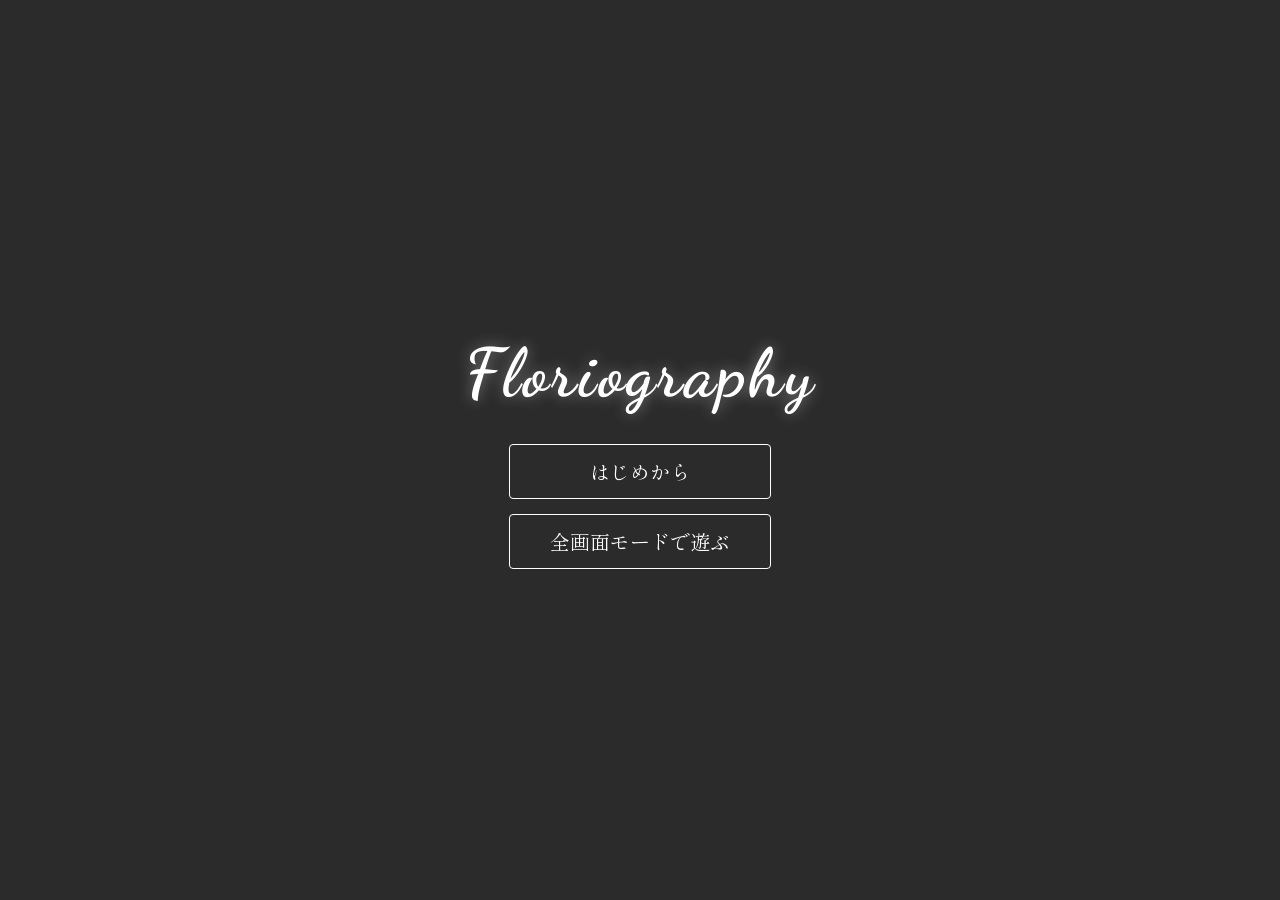
==== index.html.html @ fc034404 "Add files via upload" ====
<!DOCTYPE html>
<html lang="ja">
<head>
  <meta charset="UTF-8">
  <meta name="viewport" content="width=device-width, initial-scale=1.0, user-scalable=no">
  <title>Floriography</title>

  <!-- Google Fonts -->
  <link rel="preconnect" href="https://fonts.googleapis.com">
  <link rel="preconnect" href="https://fonts.gstatic.com" crossorigin>
  <link href="https://fonts.googleapis.com/css2?family=Dancing+Script:wght@400..700&family=Shippori+Mincho:wght@500;700&display=swap" rel="stylesheet">

  <style>
    html, body {
      margin: 0;
      padding: 0;
      width: 100%;
      height: 100%;
      overflow: hidden;
      background-color: #1a1a1a;
      color: #ffffff;
      font-family: 'Shippori Mincho', serif;
      user-select: none;
    }

    #game-container {
      width: 100vw;
      height: 100vh;
      height: 100dvh;

      background-color: #2b2b2b;

      background-size: cover;
      background-position: center;
      background-repeat: no-repeat;

      display: flex;
      flex-direction: column;
      justify-content: center;
      align-items: center;
      gap: 30px;
      padding: 20px;
      box-sizing: border-box;
      transition: opacity 0.4s ease;
      position: relative;
    }

    .fade-out {
      opacity: 0;
    }

    /* --- タイトル画面 --- */
    #title-text {
      font-family: 'Dancing Script', cursive;
      font-size: 68px;
      font-weight: 700;
      letter-spacing: 3px;
      color: #ffffff;
      text-shadow: 0 0 15px rgba(255, 255, 255, 0.4);
      margin: 0;
      text-align: center;
    }

    .button-group {
      display: flex;
      flex-direction: column;
      gap: 15px;
    }

    .btn {
      padding: 12px 40px;
      font-size: 20px;
      font-family: 'Shippori Mincho', serif;
      background-color: transparent;
      color: #ffffff;
      border: 1px solid #ffffff;
      border-radius: 4px;
      cursor: pointer;
      transition: all 0.3s ease;
    }

    .btn:hover {
      background-color: #ffffff;
      color: #2b2b2b;
    }

    /* --- 右上MENUボタン --- */
    .menu-trigger-container {
      position: fixed;
      top: 15px;
      right: 15px;
      z-index: 1000;
      display: none;
    }

    .menu-trigger-container.active {
      display: block;
    }

    .sys-btn {
      padding: 8px 20px;
      font-size: 15px;
      font-family: 'Shippori Mincho', serif;
      background-color: rgba(0, 0, 0, 0.7);
      color: #d4af37;
      border: 1px solid #d4af37;
      border-radius: 4px;
      cursor: pointer;
      transition: all 0.3s ease;
      letter-spacing: 1px;
    }

    .sys-btn:hover {
      background-color: #d4af37;
      color: #000000;
    }

    /* --- サイドバー UI --- */
    .sidebar-overlay {
      position: fixed;
      top: 0;
      left: 0;
      width: 100%;
      height: 100%;
      background-color: rgba(0, 0, 0, 0.5);
      z-index: 2000;
      opacity: 0;
      visibility: hidden;
      transition: opacity 0.3s ease, visibility 0.3s ease;
    }

    .sidebar-overlay.active {
      opacity: 1;
      visibility: visible;
    }

    .sidebar {
      position: fixed;
      top: 0;
      right: -280px;
      width: 200px;
      height: 100%;
      background-color: rgba(20, 20, 20, 0.95);
      border-left: 1px solid #d4af37;
      box-shadow: -5px 0 15px rgba(0, 0, 0, 0.4);
      z-index: 2001;
      display: flex;
      flex-direction: column;
      padding: 30px 20px;
      box-sizing: border-box;
      transition: right 0.3s ease;
    }

    .sidebar.open {
      right: 0;
    }

    .sidebar-title {
      font-size: 20px;
      color: #d4af37;
      border-bottom: 1px solid #d4af37;
      padding-bottom: 10px;
      margin-bottom: 30px;
      text-align: center;
      letter-spacing: 2px;
    }

    .sidebar-menu {
      display: flex;
      flex-direction: column;
      gap: 15px;
    }

    .sidebar-btn {
      width: 100%;
      padding: 12px;
      font-size: 16px;
      font-family: 'Shippori Mincho', serif;
      background-color: transparent;
      color: #ffffff;
      border: 1px solid rgba(212, 175, 55, 0.5);
      border-radius: 4px;
      cursor: pointer;
      transition: all 0.3s ease;
      text-align: center;
    }

    .sidebar-btn:hover {
      background-color: #d4af37;
      color: #000000;
      border-color: #d4af37;
    }

    .sidebar-close-btn {
      margin-top: auto;
      border-color: rgba(255, 255, 255, 0.3);
      color: #888888;
    }

    .sidebar-close-btn:hover {
      background-color: #ffffff;
      color: #000000;
    }

    /* --- モーダル共通 --- */
    .slot-modal-overlay, .log-modal-overlay {
      position: fixed;
      top: 0;
      left: 0;
      width: 100%;
      height: 100%;
      background-color: rgba(0, 0, 0, 0.85);
      z-index: 3000;
      display: flex;
      justify-content: center;
      align-items: center;
      opacity: 0;
      visibility: hidden;
      transition: opacity 0.3s ease, visibility 0.3s ease;
    }

    .slot-modal-overlay.active, .log-modal-overlay.active {
      opacity: 1;
      visibility: visible;
    }

    .slot-modal {
      width: 90%;
      max-width: 600px;
      background-color: rgba(25, 25, 25, 0.95);
      border: 1px solid #d4af37;
      border-radius: 8px;
      padding: 25px;
      box-sizing: border-box;
      display: flex;
      flex-direction: column;
      gap: 20px;
    }

    .slot-modal-header {
      font-size: 22px;
      color: #d4af37;
      text-align: center;
      border-bottom: 1px solid rgba(212, 175, 55, 0.3);
      padding-bottom: 10px;
      letter-spacing: 2px;
    }

   .slot-list {
  display: flex;
  flex-direction: column;
  gap: 12px;

  max-height: 60vh;
  overflow-y: auto;
  padding-right: 6px;
}
    .slot-item {
      padding: 15px 20px;
      border: 1px solid rgba(255, 255, 255, 0.2);
      border-radius: 4px;
      background-color: rgba(0, 0, 0, 0.5);
      cursor: pointer;
      display: flex;
      justify-content: space-between;
      align-items: center;
      transition: all 0.3s ease;
    }

    .slot-item:hover {
      border-color: #d4af37;
      background-color: rgba(212, 175, 55, 0.15);
    }

    .slot-info {
      display: flex;
      flex-direction: column;
      gap: 5px;
    }

    .slot-number {
      font-size: 16px;
      color: #d4af37;
      font-weight: bold;
    }

    .slot-detail {
      font-size: 14px;
      color: #cccccc;
    }

    .slot-date {
      font-size: 12px;
      color: #888888;
    }

    /* --- バックログモーダル --- */
    .log-modal {
      width: 90%;
      max-width: 700px;
      height: 80vh;
      background-color: rgba(25, 25, 25, 0.8);
      border: 1px solid #d4af37;
      border-radius: 8px;
      padding: 25px;
      box-sizing: border-box;
      display: flex;
      flex-direction: column;
      gap: 15px;
    }

    .log-modal-header {
      font-size: 22px;
      color: #d4af37;
      text-align: center;
      border-bottom: 1px solid rgba(212, 175, 55, 0.3);
      padding-bottom: 10px;
      letter-spacing: 2px;
      flex-shrink: 0;
    }

    .log-container {
      flex: 1;
      overflow-y: auto;
      padding-right: 10px;
      display: flex;
      flex-direction: column;
      gap: 18px;
      user-select: text;
    }

    .log-container::-webkit-scrollbar {
      width: 6px;
    }

    .log-container::-webkit-scrollbar-thumb {
      background: #d4af37;
      border-radius: 3px;
    }

    .log-container::-webkit-scrollbar-track {
      background: rgba(255, 255, 255, 0.1);
    }

    .log-entry {
      border-bottom: 1px dashed rgba(255, 255, 255, 0.1);
      padding-bottom: 12px;
    }

    .log-speaker {
      color: #d4af37;
      font-size: 15px;
      font-weight: bold;
      margin-bottom: 4px;
    }

    .log-text {
      color: #e0e0e0;
      font-size: 16px;
      line-height: 1.6;
      white-space: pre-wrap;
    }

    /* --- ゲーム本編画面 --- */
    .game-screen {
      width: 100%;
      height: 100%;
      display: flex;
      flex-direction: column;
      justify-content: flex-end;
      align-items: center;
      padding-bottom: 30px;
      box-sizing: border-box;
    }

    /* 会話枠 */
    .dialogue-box {
      width: 90%;
      max-width: 800px;
      height: 180px;
      background-color: rgba(0, 0, 0, 0.8);
      border: 1px solid #d4af37;
      border-radius: 8px;
      padding: 20px 25px;
      box-sizing: border-box;
      font-size: 18px;
      line-height: 1.8;
      position: relative;
        }

    .character-name {
      color: #d4af37;
      font-weight: bold;
      margin-bottom: 8px;
      font-size: 16px;
    }

/* 会話本文の改行を反映 */
#dialogue-text {
  white-space: pre-wrap;
}

    .next-mark {
      position: absolute;
      right: 15px;
      bottom: 10px;
      color: #d4af37;
      font-size: 18px;
      cursor: pointer;
      padding: 10px 15px;
      animation: bounce 1s infinite alternate;
      z-index: 10;
    }

    .next-mark:hover {
      color: #ffffff;
    }

    /* 「×」非表示用ボタン */
    .close-btn {
      position: absolute;
      top: 8px;
      right: 12px;
      background: transparent;
      border: none;
      font-size: 22px;
      cursor: pointer;
      color: #888;
      padding: 0;
      line-height: 1;
      transition: color 0.2s ease;
      z-index: 20;
    }

    .close-btn:hover {
      color: #d4af37;
    }

    /* 非表示用クラス */
    .hidden {
      display: none !important;
    }

    /* --- 名前入力画面 --- */
    .input-screen {
      display: flex;
      flex-direction: column;
      align-items: center;
      gap: 20px;
      text-align: center;
    }

    .input-prompt {
      font-size: 20px;
      letter-spacing: 2px;
      color: #d4af37;
    }

    .name-input {
      padding: 10px 15px;
      font-size: 20px;
      font-family: 'Shippori Mincho', serif;
      background-color: rgba(0, 0, 0, 0.5);
      color: #ffffff;
      border: 1px solid #d4af37;
      border-radius: 4px;
      text-align: center;
      outline: none;
      user-select: auto;
    }

    .name-input:focus {
      border-color: #ffffff;
      box-shadow: 0 0 8px rgba(212, 175, 55, 0.6);
    }

    /* --- CONFIGモーダル --- */
    .config-modal {
      width: 90%;
      max-width: 500px;
      background-color: rgba(25, 25, 25, 0.95);
      border: 1px solid #d4af37;
      border-radius: 8px;
      padding: 25px;
      box-sizing: border-box;
      display: flex;
      flex-direction: column;
      gap: 20px;
    }

    .config-item {
      display: flex;
      flex-direction: column;
      gap: 8px;
    }

    .config-label {
      color: #d4af37;
      font-size: 16px;
      display: flex;
      justify-content: space-between;
    }

    .config-slider {
      width: 100%;
      accent-color: #d4af37;
      cursor: pointer;
    }

    @keyframes bounce {
      0% { transform: translateY(0); }
      100% { transform: translateY(-5px); }
    }

/* =========================================================
   スマートフォン対応
   ========================================================= */

@media (max-width: 700px) {

  /* ゲーム画面 */
  #game-container {
    width: 100%;
    height: 100vh;
    height: 100dvh;

    padding: 10px;

    background-size: cover;
    background-position: center;
  }


  /* タイトル */
  #title-text {
    font-size: 44px;
    letter-spacing: 2px;
  }


  /* タイトル等の通常ボタン */
  .btn {
    padding: 11px 28px;
    font-size: 16px;

    min-height: 44px;
  }


  /* ゲーム本編 */
  .game-screen {
    width: 100%;
    height: 100%;

    padding-bottom: 12px;
  }


  /* 会話ボックス */
  .dialogue-box {
    width: 96%;
    max-width: none;

    height: auto;
    min-height: 145px;

    padding: 16px 18px;

    font-size: 15px;
    line-height: 1.65;
  }


  /* キャラクター名 */
  .character-name {
    font-size: 15px;
    margin-bottom: 6px;
  }


  /* 会話本文 */
  #dialogue-text {
    font-size: 15px;
    line-height: 1.65;

    padding-right: 4px;
  }


  /* 次へマーク */
  .next-mark {
    right: 8px;
    bottom: 5px;

    padding: 8px 10px;
  }


  /* MENU */
  .menu-trigger-container {
    top: 8px;
    right: 8px;
  }


  .sys-btn {
    padding: 7px 13px;
    font-size: 13px;

    min-height: 40px;
  }


  /* AUTO / SKIP / × */
  .auto-btn {
    top: 7px;
    right: 98px;

    font-size: 12px;
    padding: 3px 6px;
  }


  .skip-btn {
    top: 7px;
    right: 43px;

    font-size: 12px;
    padding: 3px 6px;
  }


  .close-btn {
    top: 8px;
    right: 10px;

    font-size: 20px;
  }


  /* 名前入力画面 */
  .input-screen {
    width: 100%;

    gap: 16px;
  }


  .input-prompt {
    font-size: 18px;
  }


  .name-input {
    font-size: 16px;

    padding: 10px 8px;
  }

/* =========================================================
   スマートフォン横画面
   ========================================================= */

@media (max-width: 950px) and (orientation: landscape) {

  #game-container {
    padding: 8px;
  }


  #title-text {
    font-size: 42px;
  }


  .game-screen {
    padding-bottom: 8px;
  }


  .dialogue-box {
    width: 92%;

    min-height: 125px;
    max-height: 42dvh;

    padding: 13px 18px;

    font-size: 14px;
    line-height: 1.55;
  }


  #dialogue-text {
    font-size: 14px;
    line-height: 1.55;
  }


  .character-name {
    font-size: 14px;
    margin-bottom: 4px;
  }


  .menu-trigger-container {
    top: 6px;
    right: 6px;
  }


  .sys-btn {
    min-height: 36px;

    padding: 5px 12px;
  }


  .slot-modal,
  .config-modal {
    max-height: 90dvh;
  }


  .log-modal {
    height: 90dvh;
  }
}


  /* サイドメニュー */
  .sidebar {
    width: min(82vw, 260px);

    padding: 24px 16px;
  }


  /* セーブ・ロード画面 */
  .slot-modal {
    width: 94%;

    max-height: 88vh;
    max-height: 88dvh;

    padding: 18px;

    gap: 14px;
  }


  .slot-modal-header {
    font-size: 18px;
  }


  .slot-list {
    max-height: 62vh;
    max-height: 62dvh;
  }


  .slot-item {
    padding: 12px 14px;

    flex-direction: column;
    align-items: flex-start;

    gap: 5px;
  }


  /* バックログ */
  .log-modal {
    width: 94%;
    height: 86vh;
    height: 86dvh;

    padding: 16px;
  }


  .log-modal-header {
    font-size: 18px;
  }


  .log-text {
    font-size: 14px;
  }


  /* Config */
  .config-modal {
    width: 94%;

    padding: 18px;
  }


  /* 名前確認 */
  .name-confirm-box {
    width: 90%;

    padding: 22px 18px;
  }


  .name-confirm-text {
    font-size: 17px;
  }


  .name-confirm-player-name {
    font-size: 21px;
  }


  .name-confirm-btn {
    min-width: 90px;

    padding: 10px 18px;
  }
}

    /* SKIPボタン */
    .skip-btn {
      position: absolute;
      top: 8px;
      right: 45px;
      background: transparent;
      border: 1px solid #888;
      border-radius: 4px;
      font-size: 14px;
      color: #888;
      padding: 2px 8px;
      cursor: pointer;
      transition: all 0.2s ease;
      z-index: 20;
    }

    .skip-btn:hover {
      color: #d4af37;
      border-color: #d4af37;
    }

    /* スキップ実行中のボタン点灯スタイル */
    .skip-btn.active-skip {
      color: #000;
      background-color: #d4af37;
      border-color: #d4af37;
      font-weight: bold;
    }


    /* AUTOボタン */
.auto-btn {
  position: absolute;
  top: 8px;
  right: 105px;

  background: transparent;
  border: 1px solid #888;
  border-radius: 4px;

  font-size: 14px;
  color: #888;

  padding: 2px 8px;

  cursor: pointer;

  transition: all 0.2s ease;

  z-index: 20;
}

.auto-btn:hover {
  color: #d4af37;
  border-color: #d4af37;
}

/* AUTO実行中 */
.auto-btn.active-auto {
  color: #000;
  background-color: #d4af37;
  border-color: #d4af37;
  font-weight: bold;
}

     /* --- 名前確認ウィンドウ --- */

.name-confirm-overlay {
  position: absolute;
  top: 0;
  left: 0;

  width: 100%;
  height: 100%;

  display: flex;
  justify-content: center;
  align-items: center;

  z-index: 100;

  /* 最初は背景をほぼ透明に */
  background-color: rgba(0, 0, 0, 0);

  backdrop-filter: blur(0px);

  transition:
    background-color 0.45s ease,
    backdrop-filter 0.45s ease;
}

.name-confirm-overlay.show {
  background-color: rgba(0, 0, 0, 0.65);
  backdrop-filter: blur(2px);
}

.name-confirm-box {
  width: 90%;
  max-width: 420px;

  background-color: rgba(25, 25, 25, 0.97);

  border: 1px solid #d4af37;
  border-radius: 8px;

  padding: 30px;

  box-sizing: border-box;

  text-align: center;

  box-shadow: 0 0 20px rgba(0, 0, 0, 0.7);
}

  opacity: 0;
  transform: translateY(8px) scale(0.98);

  transition:
  opacity 0.28s ease 1.2 s ;
  transform 0.28s ease;

.name-confirm-overlay.show .name-confirm-box {
  opacity: 1;
  transform: translateY(0) scale(1);
}

.name-confirm-text {
  font-size: 19px;
  line-height: 1.8;

  margin-bottom: 25px;

  color: #ffffff;
}

.name-confirm-player-name {
  color: #d4af37;
  font-size: 23px;
  font-weight: bold;

  margin: 8px 0;
}

.name-confirm-buttons {
  display: flex;
  justify-content: center;
  gap: 20px;
}

.name-confirm-btn {
  min-width: 100px;

  padding: 10px 25px;

  font-size: 16px;
  font-family: 'Shippori Mincho', serif;

  background-color: transparent;
  color: #ffffff;

  border: 1px solid #d4af37;
  border-radius: 4px;

  cursor: pointer;

  transition: all 0.2s ease;
}

.name-confirm-btn:hover {
  background-color: #d4af37;
  color: #000000;
}

/* =========================================================
   名前確認ウィンドウ
   ========================================================= */

.name-confirm-overlay {
  position: absolute;
  top: 0;
  left: 0;

  width: 100%;
  height: 100%;

  display: flex;
  justify-content: center;
  align-items: center;

  z-index: 100;

  /* 最初は背景を透明に */
  background-color: rgba(0, 0, 0, 0);
  backdrop-filter: blur(0px);

  transition:
    background-color 0.45s ease,
    backdrop-filter 0.45s ease;
}

.name-confirm-overlay.show {
  background-color: rgba(0, 0, 0, 0.65);
  backdrop-filter: blur(2px);
}

.name-confirm-box {
  width: 90%;
  max-width: 420px;

  background-color: rgba(25, 25, 25, 0.97);

  border: 1px solid #d4af37;
  border-radius: 8px;

  padding: 30px;

  box-sizing: border-box;

  text-align: center;

  box-shadow: 0 0 20px rgba(0, 0, 0, 0.7);

  /* 最初は透明 */
  opacity: 0;

  /* 0.12秒遅れてフェード開始 */
  transition:
    opacity 0.4s ease 0.5s;
}

.name-confirm-overlay.show .name-confirm-box {
  opacity: 1;
}

.name-confirm-text {
  font-size: 19px;
  line-height: 1.8;

  margin-bottom: 25px;

  color: #ffffff;
}

.name-confirm-player-name {
  color: #d4af37;

  font-size: 23px;
  font-weight: bold;

  margin: 8px 0;
}

.name-confirm-buttons {
  display: flex;
  justify-content: center;

  gap: 20px;
}

.name-confirm-btn {
  min-width: 100px;

  padding: 10px 25px;

  font-size: 16px;
  font-family: 'Shippori Mincho', serif;

  background-color: transparent;
  color: #ffffff;

  border: 1px solid #d4af37;
  border-radius: 4px;

  cursor: pointer;

  transition: all 0.2s ease;
}

.name-confirm-btn:hover {
  background-color: #d4af37;
  color: #000000;
}

  </style>
</head>

<body>

  <!-- ゲーム画面本体 -->
  <div id="game-container"></div>

  <!-- 常駐UI：右上MENUボタン -->
  <div id="menu-trigger-container" class="menu-trigger-container">
    <button id="menu-toggle-btn" class="sys-btn">MENU</button>
  </div>

  <!-- 常駐UI：サイドバー -->
  <div id="sidebar-overlay" class="sidebar-overlay"></div>
  <div id="sidebar" class="sidebar">
    <div class="sidebar-title">MENU</div>
    <div class="sidebar-menu">
      <button id="sidebar-log-btn" class="sidebar-btn">Backlog</button>
      <button id="sidebar-save-btn" class="sidebar-btn">Save</button>
      <button id="sidebar-load-btn" class="sidebar-btn">Load</button>
      <button id="sidebar-config-btn" class="sidebar-btn">Config</button>
      <button id="sidebar-title-btn" class="sidebar-btn">Back to title</button>
    </div>
    <button id="sidebar-close-btn" class="sidebar-btn sidebar-close-btn">閉じる</button>
  </div>

  <!-- 常駐UI：セーブ/ロード スロットモーダル画面 -->
  <div id="slot-modal-overlay" class="slot-modal-overlay">
    <div class="slot-modal">
      <div id="slot-modal-header" class="slot-modal-header">セーブデータの選択</div>
      <div id="slot-list" class="slot-list"></div>
      <button id="slot-close-btn" class="sidebar-btn sidebar-close-btn">閉じる</button>
    </div>
  </div>

  <!-- 常駐UI：バックログ モーダル画面 -->
  <div id="log-modal-overlay" class="log-modal-overlay">
    <div class="log-modal">
      <div class="log-modal-header">Backlog</div>
      <div id="log-container" class="log-container"></div>
      <button id="log-close-btn" class="sidebar-btn sidebar-close-btn" style="flex-shrink: 0;">閉じる</button>
    </div>
  </div>

  <!-- 常駐UI：CONFIG（設定）モーダル画面 -->
  <div id="config-modal-overlay" class="slot-modal-overlay">
    <div class="config-modal">
      <div class="slot-modal-header">設定</div>
      <div class="config-item">
        <div class="config-label">
          <span>テキスト表示速度</span>
          <span id="speed-value-display">普通</span>
        </div>
        <input type="range" id="text-speed-slider" class="config-slider" min="10" max="90" value="50" step="10">
      </div>
      <button id="config-close-btn" class="sidebar-btn sidebar-close-btn">閉じる</button>
    </div>
  </div>

<script>

  // =========================================================
  // DOM取得
  // =========================================================

  const gameContainer =
    document.getElementById('game-container');

  const menuContainer =
    document.getElementById('menu-trigger-container');


  // =========================================================
  // プレイヤーデータ
  // =========================================================

  let playerLastName = "七條";
  let playerFirstName = "七星";


  // =========================================================
  // セーブスロット数
  // =========================================================

  const SAVE_PAGE_COUNT = 5;   // SLOT 1～5
  const SLOTS_PER_PAGE = 6;    // 各SLOT内の保存枠数


  // =========================================================
  // 会話履歴
  // =========================================================

  let dialogueHistory = [];


  // =========================================================
  // 既読データ
  // =========================================================

  let readFlags = [];

  try {

    const savedReadFlags =
      localStorage.getItem(
        'floriography_read_flags'
      );

    readFlags =
      savedReadFlags
        ? JSON.parse(savedReadFlags)
        : [];


    if (!Array.isArray(readFlags)) {
      readFlags = [];
    }

  } catch (e) {

    console.error(
      "既読データの読み込みに失敗しました。",
      e
    );

    readFlags = [];
  }


  // =========================================================
  // SKIP
  // =========================================================

  let isSkipMode = false;
  let skipTimerId = null;


   // AUTOモード
let isAutoMode = false;
let autoTimerId = null;

// AUTOで文章表示後に待つ時間
// AUTO待機時間の設定
const autoBaseWait = 350;      // 最低待機時間
const autoPerCharWait = 25;    // 1文字あたりの追加時間
const autoMaxWait = 1800;      // 長文でも最大〇秒

  // =========================================================
  // テキスト表示速度
  // =========================================================

  let textSpeed = 50;

  try {
  const savedTextSpeed =
    localStorage.getItem(
      'floriography_text_speed'
    );

  if (savedTextSpeed !== null) {

    const parsedSpeed =
      parseInt(
        savedTextSpeed,
        10
      );

    if (!Number.isNaN(parsedSpeed)) {
      textSpeed = parsedSpeed;
    }
  }

} catch (e) {

  console.error(
    "テキスト速度設定の読み込みに失敗しました。",
    e
  );
}

  // =========================================================
  // 現在位置
  // =========================================================

  let currentScene = "prologue";
  let currentStep = 0;

  let currentBackground = null;

  // =========================================================
  // タイプライター
  // =========================================================

  let timerId = null;
  let isTyping = false;
  let currentText = "";


  // =========================================================
  // シナリオ
  // =========================================================


  // ---------------------------------------------------------
  // プロローグ
  // ---------------------------------------------------------

  const scenario = [

    {
      id: "p001",
      type: "dialogue",
      name: "    ",
      text: "ジ、ジジ......ジ....."
    },

    {
      id: "p002",
      type: "dialogue",
      name: "？？？",
      text: "おや......？"
    },

    {
      id: "p003",
      type: "dialogue",
      name: "？？？",
      text: "また新しい■■■でしょうか？"
    },

    {
      id: "p004",
      type: "dialogue",
      name: "？？？",
      text: "全く、断ったはずなのですが......まあ、来てしまったものは仕方がないですね。"
    },

    {
      id: "p005",
      type: "dialogue",
      name: "？？？",
      text: "やはり、まずは名前でしょうか？"
    },

    {
      id: "p006",
      type: "dialogue",
      name: "？？？",
      text: "そうですねえ、貴方の名前は――"
    }

  ];


  // ---------------------------------------------------------
  // 第一章
  // ---------------------------------------------------------

  const chapter1Scenario = [

{
  id: "c1_bg001",
  type: "background",
  image: "residential_morning.jpg"
},

    {
      id: "c1_001",
      type: "dialogue",
      name: "女性の声",
      text: "{FIRST_NAME}ー！もう杏也くん来てるわよー！"
    },

    {
      id: "c1_002",
      type: "dialogue",
      name: "{NAME}",
      text: "お母さんうるさい、分かってるって！ごめん待って、今行くー！！"
    },

    {
      id: "c1_003",
      type: "dialogue",
      name: "  ",
      text: "休日明けの月曜日。一週間で一番憂鬱な朝だけど、いつも決まって来る「お兄ちゃん」のお陰でなんとかギリギリ、寝過ごさずに済んでいる。"
    },

    {
      id: "c1_004",
      type: "dialogue",
      name: "{NAME}",
      text: "杏也お兄ちゃんごめんなさい、寝坊しました！！"
    },

    {
      id: "c1_005",
      type: "dialogue",
      name: "  ",
      text: "流れるようなスライディング土下座を決めた私。その頭上から苦笑が降ってくる。"
    },

    {
      id: "c1_006",
      type: "dialogue",
      name: "佐久間杏也",
      text: "全く、そんなに全力で謝るなら少しでも早く起きてくれればいいのに。"
    },

    {
      id: "c1_007",
      type: "dialogue",
      name: "{NAME}",
      text: "うっ......そ、それは......その、善処します。"
    },

    {
      id: "c1_008",
      type: "dialogue",
      name: "佐久間杏也",
      text: "って、同じことを前も言ってたよね？"
    },

    {
      id: "c1_009",
      type: "dialogue",
      name: "{NAME}",
      text: "あーあー、聞こえなーい！"
    },

    {
      id: "c1_010",
      type: "dialogue",
      name: "  ",
      text: "杏也お兄ちゃんは私より2つ上の幼馴染。家がすぐ隣なのと保育園のころから一緒の仲ということで、高校生になった今でも朝は迎えに来てくれる。\n血のつながりがあるわけじゃないけど......うんと小さいころから頼りになる、お兄ちゃんみたいな存在だったから「杏也お兄ちゃん」と呼んでいる。"
    },

    {
      id: "c1_011",
      type: "dialogue",
      name: "{NAME}",
      text: "ほらお兄ちゃん、早く行かないと遅刻し、ちゃ......"
    },

    {
      id: "c1_012",
      type: "dialogue",
      name: "佐久間杏也",
      text: "こーら。スカート汚れちゃってるでしょ。まだ間に合うし、ちゃんと整えておきなさい。"
    },

    {
      id: "c1_013",
      type: "dialogue",
      name: "  ",
      text: "そう言いながら、杏也お兄ちゃんは私のスカートの裾についた泥を拭う。さっき土下座した時についたであろう汚れと、ついでに皺もしっかり伸ばしてくれた。\n見違えるように綺麗になってゆくスカートを見ながら思う。やっぱり私たちって幼馴染ってよりも、むしろ――"
    },

    {
      id: "c1_014",
      type: "dialogue",
      name: "{NAME}",
      text: "杏也お兄ちゃんってほんと、お母さんみたいだよね。"
    },

    {
      id: "c1_015",
      type: "dialogue",
      name: "佐久間杏也",
      text: "......また言ってるの？"
    },

    {
      id: "c1_016",
      type: "dialogue",
      name: "{NAME}",
      text: "だっていつも私の面倒見てくれるし、あと細かいところにも気づくでしょ？あ、あと細かすぎてちょっと口うるさいところとかそっくりだもん！"
    },


    {
      id: "c1_017",
      type: "dialogue",
      name: "佐久間杏也",
      text: "口うるさい、ねえ。\n......へぇ、いつも寝坊する{FIRST_NAME}ちゃんのことを起こしてあげてる僕に対してそんなこと思ってたんだ？"
    },

    {
      id: "c1_018",
      type: "dialogue",
      name: "{NAME}",
      text: "そ、それは本当に感謝してるって！"
    },

   {
      id: "c1_019",
      type: "dialogue",
      name: "佐久間杏也",
      text: "全く、調子のいいこと言って。大体、年齢差としてはどっちかっていうと兄妹でしょ。なんでお母さんなの？"
    },


    {
      id: "c1_020",
      type: "dialogue",
      name: "{NAME}",
      text: "えー、だってお兄ちゃんにはもう本物の妹がいるじゃん。私、杏奈と家族とか絶対やだ。"
    },

   {
      id: "c1_021",
      type: "dialogue",
      name: "佐久間杏也",
      text: "もう、そんな嫌そうな顔しなくても。"
    },

   {
      id: "c1_022",
      type: "dialogue",
      name: "佐久間杏也",
      text: "っていうか、僕が{FIRST_NAME}ちゃんのお母さんなら杏奈は君の叔母ってことになるんじゃない？"
    },

   {
      id: "c1_023",
      type: "dialogue",
      name: "佐久間杏也",
      text: "結局、杏奈と家族になってるけど。"
    },

    {
      id: "c1_024",
      type: "dialogue",
      name: "{NAME}",
      text: "あ......あれ？"
    },

    {
      id: "c1_025",
      type: "dialogue",
      name: "佐久間杏也",
      text: "気づいてなかったの？"
    },

    {
      id: "c1_026",
      type: "dialogue",
      name: "{NAME}",
      text: "いっ、いやいや、そんな馬鹿な。お兄ちゃんはお母さんだけど杏奈とは家族じゃなくて、だからお母さんじゃなくて......あれ？"
    },

    {
      id: "c1_027",
      type: "dialogue",
      name: "佐久間杏也",
      text: "はいはい、そんなこと考えてないで早く行くよ。そろそろ行かないと遅刻しちゃうでしょ？"
    },

    {
      id: "c1_028",
      type: "dialogue",
      name: "   ",
      text: "いつの間にかお兄ちゃんはもう歩き出していて、代わりに私のスカートは見違えるように綺麗になっている。"
    },

    {
      id: "c1_029",
      type: "dialogue",
      name: "{NAME}",
      text: "え、めっちゃ綺麗！すごい、さすが杏也お兄ちゃん......って、ちょっと待ってよ！！"
    },

    {
      id: "c1_030",
      type: "dialogue",
      name: "佐久間杏也",
      text: "どういたしまして。ほら、早く来ないと置いてくよ？"
    },

    {
      id: "c1_031",
      type: "dialogue",
      name: "{NAME}",
      text: "だ、だから待ってってば！"
    },

    {
      id: "c1_032",
      type: "dialogue",
      name: "   ",
      text: "慌ただしいだけのいつも通りの月曜の朝。少し先を歩くお兄ちゃんの背中を追いかけて、私は大きく足を踏み出した。"
    }

  ];


// =========================================================
// 背景変更
// =========================================================

function changeBackground(imageName) {

  // 現在の背景を記憶
  currentBackground = imageName;


  if (!imageName) {

    gameContainer.style.backgroundImage =
      'none';

    return;
  }


  gameContainer.style.backgroundImage =
    `url("backgrounds/${imageName}")`;
}

  // =========================================================
  // 現在のシナリオ取得
  // =========================================================

  function getCurrentScenario() {

    if (currentScene === "chapter1") {
      return chapter1Scenario;
    }

    return scenario;
  }


  // =========================================================
  // 現在のシナリオID取得
  // =========================================================

  function getCurrentEntryId() {

    const currentScenario =
      getCurrentScenario();

    const data =
      currentScenario[currentStep];


    if (!data) {
      return null;
    }


    // 新方式
    if (data.id) {
      return data.id;
    }


    // 万一旧形式のデータが残っていた場合
    return `${currentScene}_${currentStep}`;
  }


  // =========================================================
  // 既読判定
  // =========================================================

  function isCurrentStepRead() {

    const id =
      getCurrentEntryId();


    if (!id) {
      return false;
    }


    return readFlags.includes(id);
  }


  // =========================================================
  // 既読登録
  // =========================================================

  function markCurrentStepAsRead() {

    const id =
      getCurrentEntryId();


    if (!id) {
      return;
    }


    if (!readFlags.includes(id)) {

      readFlags.push(id);


      try {

        localStorage.setItem(
          'floriography_read_flags',
          JSON.stringify(readFlags)
        );

      } catch (e) {

        console.error(
          "既読データの保存に失敗しました。",
          e
        );
      }
    }
  }


  // =========================================================
  // タイマー停止
  // =========================================================

  function stopTextTimer() {

    if (timerId) {

      clearInterval(timerId);

      timerId = null;
    }


    isTyping = false;
  }

// =========================================================
// AUTO停止
// =========================================================

function stopAutoMode() {

  isAutoMode = false;

  if (autoTimerId) {

    clearTimeout(autoTimerId);

    autoTimerId = null;
  }


  const autoBtn =
    document.getElementById(
      'auto-btn'
    );


  if (autoBtn) {

    autoBtn.classList.remove(
      'active-auto'
    );
  }
}


// =========================================================
// AUTO待機時間を文章の長さから計算
// =========================================================

function getAutoWaitTime(text) {

  const length = text.length;

  const calculated =
    autoBaseWait +
    length * autoPerCharWait;

  return Math.min(
    calculated,
    autoMaxWait
  );
}

  // =========================================================
  // SKIP停止
  // =========================================================

  function stopSkipMode() {

    isSkipMode = false;


    if (skipTimerId) {

      clearTimeout(skipTimerId);

      skipTimerId = null;
    }


    const skipBtn =
      document.getElementById(
        'skip-btn'
      );


    if (skipBtn) {

      skipBtn.classList.remove(
        'active-skip'
      );
    }
  }


  // =========================================================
  // 会話画面生成
  // =========================================================

function renderDialogueScreen() {

  // プロローグを含め、会話画面では常にMENUを表示
  menuContainer.classList.add('active');
  menuContainer.classList.remove('hidden');


  gameContainer.innerHTML = `

    <div
      class="game-screen"
      id="game-screen"
    >

      <div
        class="dialogue-box"
        id="dialogue-box"
      >

        <button
          type="button"
          class="close-btn"
          id="close-btn"
        >
          ×
        </button>


        <button
          type="button"
          class="auto-btn"
          id="auto-btn"
        >
          AUTO
        </button>


        <button
          type="button"
          class="skip-btn"
          id="skip-btn"
        >
          SKIP
        </button>


        <div
          class="character-name"
          id="char-name"
        ></div>


        <div
          id="dialogue-text"
        ></div>


        <div
          class="next-mark"
          id="next-btn"
        >
          ▽
        </div>

      </div>

    </div>
  `;


  // =========================================================
  // 会話ボックス全体クリックで次へ
  // =========================================================

  const dialogueBox =
    document.getElementById('dialogue-box');


  dialogueBox.addEventListener(
    'click',
    (e) => {

      // SKIP・AUTO・×を押した場合は会話送りしない
      if (
        e.target.closest('#skip-btn') ||
        e.target.closest('#auto-btn') ||
        e.target.closest('#close-btn')
      ) {
        return;
      }


      // SKIP中なら解除
      if (isSkipMode) {
        stopSkipMode();
      }


      // AUTO中なら解除
      if (isAutoMode) {
        stopAutoMode();
      }


      nextDialogue();
    }
  );


  // =========================================================
  // SKIPボタン
  // =========================================================

  document
    .getElementById('skip-btn')
    .addEventListener(
      'click',
      (e) => {

        e.stopPropagation();


        if (!isSkipMode) {

          // 現在の行が未読ならSKIP不可
          if (!isCurrentStepRead()) {

            alert(
              "ここから先は未読のため、スキップできません。"
            );

            return;
          }


          // AUTO中なら解除
          if (isAutoMode) {
            stopAutoMode();
          }


          isSkipMode = true;


          const skipBtn =
            document.getElementById('skip-btn');


          if (skipBtn) {
            skipBtn.classList.add('active-skip');
          }


          nextDialogue();


        } else {

          stopSkipMode();
        }
      }
    );


  // =========================================================
  // AUTOボタン
  // =========================================================

  document
    .getElementById('auto-btn')
    .addEventListener(
      'click',
      (e) => {

        e.stopPropagation();


        // AUTO開始
        if (!isAutoMode) {

          // SKIP中なら解除
          if (isSkipMode) {
            stopSkipMode();
          }


          isAutoMode = true;


          const autoBtn =
            document.getElementById('auto-btn');


          if (autoBtn) {
            autoBtn.classList.add('active-auto');
          }


          // すでに文章全文が表示済みなら、
          // 少し待って次へ進む

    if (!isTyping) {

  const waitTime =
    getAutoWaitTime(currentText);

  autoTimerId =
    setTimeout(
      () => {

        nextDialogue();

      },
      waitTime
    );
}

        } else {

          // 再度押したらAUTO停止
          stopAutoMode();
        }
      }
    );


  bindCloseButton();
}



  // =========================================================
  // シナリオ内容を判定して表示
  // =========================================================

  function updateDialogue() {

    const currentScenario =
      getCurrentScenario();


    const data =
      currentScenario[currentStep];


    if (!data) {
      return;
    }


    // -------------------------------------------------------
    // 通常会話
    // -------------------------------------------------------

    if (data.type === "dialogue") {

      showDialogueEntry(data);

      return;
    }

if (data.type === "background") {

  changeBackground(
    data.image
  );

  currentStep++;

  updateDialogue();

  return;
}


    // 将来的に
    //
    // type: "choice"
    // type: "background"
    // type: "music"
    //
    // などをここへ追加可能

    console.warn(
      "未対応のシナリオタイプです:",
      data.type
    );
  }


  // =========================================================
  // 通常会話表示
  // =========================================================

  function showDialogueEntry(data) {

    const charName =
      document.getElementById(
        'char-name'
      );


    const dialogueText =
      document.getElementById(
        'dialogue-text'
      );


    if (!charName || !dialogueText) {
      return;
    }


    charName.textContent =
      replaceNameTags(
        data.name
      );


    // -------------------------------------------------------
    // バックログ追加
    // -------------------------------------------------------

    addDialogueToHistory(
      data.name,
      data.text
    );


    // -------------------------------------------------------
    // SKIP中
    // -------------------------------------------------------

    if (isSkipMode) {

      stopTextTimer();


      dialogueText.textContent =
        replaceNameTags(
          data.text
        );


      skipTimerId =
        setTimeout(
          () => {

            nextDialogue();

          },
          30
        );


      return;
    }


    // -------------------------------------------------------
    // 通常表示
    // -------------------------------------------------------

    typeWriter(
      replaceNameTags(
        data.text
      )
    );
  }


  // =========================================================
  // 次の文章へ
  // =========================================================

 function nextDialogue() {

  const currentScenario =
    getCurrentScenario();


  // =========================================================
  // タイプライター途中なら全文表示
  // =========================================================

  if (
    isTyping &&
    !isSkipMode &&
    !isAutoMode
  ) {

    stopTextTimer();


    const dialogueText =
      document.getElementById(
        'dialogue-text'
      );


    if (dialogueText) {

      dialogueText.textContent =
        currentText;
    }


    return;
  }


  // =========================================================
  // 今読んだ文章を既読にする
  // =========================================================

  markCurrentStepAsRead();


  // =========================================================
  // 次へ
  // =========================================================

  currentStep++;


  // =========================================================
  // シーン終了
  // =========================================================

  if (
    currentStep >=
    currentScenario.length
  ) {

    stopSkipMode();
    stopAutoMode();


    if (
      currentScene === "prologue"
    ) {

      showNameScene();

    } else {

      alert(
        "現在のシナリオはここまでです！"
      );
    }


    return;
  }


  // =========================================================
  // 未読に到達したらSKIP終了
  // =========================================================

  if (
    isSkipMode &&
    !isCurrentStepRead()
  ) {

    stopSkipMode();
  }


  updateDialogue();
}

  // =========================================================
  // タイプライター
  // =========================================================

  function typeWriter(text) {

  const textElement =
    document.getElementById(
      'dialogue-text'
    );


  if (!textElement) {
    return;
  }


  stopTextTimer();


  textElement.textContent = "";


  let index = 0;


  isTyping = true;
  currentText = text;


  timerId =
    setInterval(
      () => {


        // 画面がすでに切り替わっていたら終了
        if (
          !document.body.contains(
            textElement
          )
        ) {

          stopTextTimer();

          return;
        }


        textElement.textContent +=
          text[index];


        index++;


        // =====================================================
        // 全文表示完了
        // =====================================================

        if (
          index >=
          text.length
        ) {

          stopTextTimer();


          // AUTO中なら少し待って次へ

     if (isAutoMode) {

  const waitTime =
    getAutoWaitTime(text);

  autoTimerId =
    setTimeout(
      () => {

        nextDialogue();

      },
      waitTime
    );
}
        }

      },
      textSpeed
    );
}

  // =========================================================
  // ゲーム開始
  // =========================================================

  function startGame() {

    stopSkipMode();
    stopTextTimer();
    stopAutoMode();

    changeBackground(null);

    currentScene = "prologue";
    currentStep = 0;


    dialogueHistory = [];


    menuContainer.classList.remove(
      'active'
    );


    gameContainer.classList.add(
      'fade-out'
    );


    setTimeout(
      () => {

        renderDialogueScreen();

        updateDialogue();


        gameContainer.classList.remove(
          'fade-out'
        );

      },
      900      

    );
  }


  // =========================================================
  // 名前入力
  // =========================================================

  function showNameScene() {

    stopSkipMode();
    stopTextTimer();
    stopAutoMode();


    menuContainer.classList.remove(
      'active'
    );


    gameContainer.classList.add(
      'fade-out'
    );


    setTimeout(
      () => {


        gameContainer.innerHTML = `

          <div class="input-screen">

            <div class="input-prompt">
              名前を入力してください
            </div>


            <div
              style="
                display: flex;
                gap: 10px;
              "
            >

              <input
                type="text"
                id="player-last-input"
                class="name-input"
                value="${playerLastName}"
                placeholder="姓"
                style="width: 110px;"
              >


              <input
                type="text"
                id="player-first-input"
                class="name-input"
                value="${playerFirstName}"
                placeholder="名"
                style="width: 110px;"
              >

            </div>


            <button
              id="confirm-name-btn"
              class="btn"
            >
              決定
            </button>

          </div>
        `;


        // ---------------------------------------------------
        // 「決定」
        // ---------------------------------------------------

        document
          .getElementById(
            'confirm-name-btn'
          )
          .addEventListener(
            'click',
            () => {


              const lastVal =
                document
                  .getElementById(
                    'player-last-input'
                  )
                  .value
                  .trim();


              const firstVal =
                document
                  .getElementById(
                    'player-first-input'
                  )
                  .value
                  .trim();


              // 空欄なら初期名
              const newLastName =
                lastVal !== ""
                  ? lastVal
                  : "七條";


              const newFirstName =
                firstVal !== ""
                  ? firstVal
                  : "七星";


              // ---------------------------------------------
              // 確認画面
              // ---------------------------------------------

              const overlay =
                document.createElement(
                  'div'
                );


              overlay.className =
                'name-confirm-overlay';


              overlay.innerHTML = `

                <div
                  class="name-confirm-box"
                >

                  <div
                    class="name-confirm-text"
                  >

                    名前は

                    <div
                      class="name-confirm-player-name"
                    >
                      ${newLastName}${newFirstName}
                    </div>

                    でよろしいですか？

                  </div>


                  <div
                    class="name-confirm-buttons"
                  >

                    <button
                      type="button"
                      id="name-confirm-yes"
                      class="name-confirm-btn"
                    >
                      はい
                    </button>


                    <button
                      type="button"
                      id="name-confirm-no"
                      class="name-confirm-btn"
                    >
                      いいえ
                    </button>

                  </div>

                </div>
              `;


              gameContainer.appendChild(
                overlay
              );

              requestAnimationFrame(() => {
  overlay.classList.add('show');
});


              // ---------------------------------------------
              // はい
              // ---------------------------------------------

              document
                .getElementById(
                  'name-confirm-yes'
                )
                .addEventListener(
                  'click',
                  () => {


                    playerLastName =
                      newLastName;


                    playerFirstName =
                      newFirstName;


                    startChapter1();
                  }
                );


              // ---------------------------------------------
              // いいえ
              // ---------------------------------------------

              document
                .getElementById(
                  'name-confirm-no'
                )
                .addEventListener(
                  'click',
                  () => {


                    overlay.remove();


                    document
                      .getElementById(
                        'player-last-input'
                      )
                      .focus();
                  }
                );

            }
          );


        gameContainer.classList.remove(
          'fade-out'
        );

      },
      600
    );
  }


  // =========================================================
  // 第一章開始
  // =========================================================

  function startChapter1() {

    stopSkipMode();
    stopTextTimer();
    stopAutoMode();


    currentScene = "chapter1";

    currentStep = 0;


    gameContainer.classList.add(
      'fade-out'
    );


    setTimeout(
      () => {


        renderDialogueScreen();

        updateDialogue();


        gameContainer.classList.remove(
          'fade-out'
        );

      },
      2000
    );
  }


  // =========================================================
  // 名前タグ置換
  // =========================================================

  function replaceNameTags(text) {

    if (!text) {
      return "";
    }


    const fullName =
      playerLastName +
      playerFirstName;


    return text

      .replace(
        /[{｛](LAST_NAME|姓)[}｝]/g,
        playerLastName
      )

      .replace(
        /[{｛](FIRST_NAME|名)[}｝]/g,
        playerFirstName
      )

      .replace(
        /[{｛](NAME|フルネーム)[}｝]/g,
        fullName
      );
  }


  // =========================================================
  // バックログ追加
  // =========================================================

  function addDialogueToHistory(
    rawName,
    rawText
  ) {

    const name =
      replaceNameTags(
        rawName
      ).trim();


    const text =
      replaceNameTags(
        rawText
      );


    const last =
      dialogueHistory[
        dialogueHistory.length - 1
      ];


    // 同じ文章の二重登録防止
    if (
      last &&
      last.name === name &&
      last.text === text
    ) {

      return;
    }


    dialogueHistory.push({
      name,
      text
    });
  }


  // =========================================================
  // バックログ
  // =========================================================

  function openLogModal() {

    const overlay =
      document.getElementById(
        'log-modal-overlay'
      );


    const container =
      document.getElementById(
        'log-container'
      );


    container.innerHTML = '';


    if (
      dialogueHistory.length === 0
    ) {

      container.innerHTML =
        '<div style="color: #888; text-align: center; padding-top: 20px;">まだ履歴がありません。</div>';


    } else {


      dialogueHistory.forEach(
        item => {


          const entry =
            document.createElement(
              'div'
            );


          entry.className =
            'log-entry';


          if (item.name) {


            const speaker =
              document.createElement(
                'div'
              );


            speaker.className =
              'log-speaker';


            speaker.textContent =
              item.name;


            entry.appendChild(
              speaker
            );
          }


          const text =
            document.createElement(
              'div'
            );


          text.className =
            'log-text';


          text.textContent =
            item.text;


          entry.appendChild(
            text
          );


          container.appendChild(
            entry
          );
        }
      );
    }


    overlay.classList.add(
      'active'
    );


    container.scrollTop =
      container.scrollHeight;
  }


  function closeLogModal() {

    document
      .getElementById(
        'log-modal-overlay'
      )
      .classList
      .remove('active');
  }


  // =========================================================
  // CONFIG
  // =========================================================

  function openConfigModal() {

    document
      .getElementById(
        'config-modal-overlay'
      )
      .classList
      .add('active');
  }


  function closeConfigModal() {

    document
      .getElementById(
        'config-modal-overlay'
      )
      .classList
      .remove('active');
  }


  function updateSpeedDisplay(val) {

    const display =
      document.getElementById(
        'speed-value-display'
      );


    if (val <= 20) {

      display.textContent =
        "高速";

    } else if (val <= 50) {

      display.textContent =
        "普通";

    } else {

      display.textContent =
        "低速";
    }
  }


  // =========================================================
  // セーブデータ存在確認
  // =========================================================

 function hasAnySaveData() {

  const totalSlots =
    SAVE_PAGE_COUNT * SLOTS_PER_PAGE;

  for (
    let i = 1;
    i <= totalSlots;
    i++
  ) {

    if (
      localStorage.getItem(
        `floriography_save_${i}`
      ) !== null
    ) {
      return true;
    }
  }

  return false;
}

  // =========================================================
  // 全画面
  // =========================================================

  function toggleFullscreen() {

    if (!document.fullscreenElement) {


      document
        .documentElement
        .requestFullscreen()
        .catch(
          err => {

            alert(
              `全画面表示エラー: ${err.message}`
            );
          }
        );


    } else {


      if (document.exitFullscreen) {

        document.exitFullscreen();
      }
    }
  }


  // =========================================================
  // タイトル画面
  // =========================================================

  function showTitleScreen() {

    stopSkipMode();
    stopTextTimer();
    stopAutoMode();

    changeBackground(null);

    currentScene =
      "prologue";


    currentStep =
      0;


    dialogueHistory =
      [];


    menuContainer.classList.remove(
      'active'
    );


    menuContainer.classList.remove(
      'hidden'
    );


    gameContainer.innerHTML = `

      <h1 id="title-text">
        Floriography
      </h1>


      <div class="button-group">


        <button
          id="start-btn"
          class="btn"
        >
          はじめから
        </button>


        ${
          hasAnySaveData()

            ? `
              <button
                id="title-load-btn"
                class="btn"
              >
                つづきから
              </button>
            `

            : ''
        }


        <button
          id="fullscreen-btn"
          class="btn"
        >
          全画面モードで遊ぶ
        </button>


      </div>
    `;


    document
      .getElementById(
        'start-btn'
      )
      .addEventListener(
        'click',
        startGame
      );


    document
      .getElementById(
        'fullscreen-btn'
      )
      .addEventListener(
        'click',
        toggleFullscreen
      );


    if (hasAnySaveData()) {

      document
        .getElementById(
          'title-load-btn'
        )
        .addEventListener(
          'click',
          () => {

            openSlotModal(
              'load'
            );
          }
        );
    }
  }


  // =========================================================
  // 会話枠非表示
  // =========================================================

  function bindCloseButton() {

    const closeBtn =
      document.getElementById(
        'close-btn'
      );


    const dialogueBox =
      document.getElementById(
        'dialogue-box'
      );


    if (
      closeBtn &&
      dialogueBox
    ) {


      closeBtn.addEventListener(
        'click',
        (e) => {


          e.stopPropagation();


          dialogueBox
            .classList
            .add('hidden');


          menuContainer
            .classList
            .add('hidden');

        }
      );
    }
  }


  // =========================================================
  // セーブ／ロード画面
  // =========================================================

 function openSlotModal(mode) {

  const modalOverlay =
    document.getElementById(
      'slot-modal-overlay'
    );

  const modalHeader =
    document.getElementById(
      'slot-modal-header'
    );

  const slotList =
    document.getElementById(
      'slot-list'
    );


  modalHeader.textContent =
    mode === 'save'
      ? 'セーブするSLOTを選択'
      : 'ロードするSLOTを選択';


  slotList.innerHTML = '';


  // =====================================================
  // 第一段階：SLOTページを表示
  // =====================================================

  for (
    let page = 1;
    page <= SAVE_PAGE_COUNT;
    page++
  ) {

    const pageItem =
      document.createElement('div');

    pageItem.className =
      'slot-item';


    // このページにセーブデータがあるか確認
    let savedCount = 0;

    for (
      let sub = 1;
      sub <= SLOTS_PER_PAGE;
      sub++
    ) {

      const actualSlot =
        (page - 1) *
        SLOTS_PER_PAGE +
        sub;

      if (
        localStorage.getItem(
          `floriography_save_${actualSlot}`
        ) !== null
      ) {
        savedCount++;
      }
    }


    pageItem.innerHTML = `
      <div class="slot-info">

        <div class="slot-number">
          SLOT ${page}
        </div>

        <div class="slot-detail">
          ${savedCount} / ${SLOTS_PER_PAGE} 保存済み
        </div>

      </div>
    `;


    pageItem.addEventListener(
      'click',
      () => {

        openSavePage(
          mode,
          page
        );
      }
    );


    slotList.appendChild(
      pageItem
    );
  }


  modalOverlay
    .classList
    .add('active');
}

function openSavePage(
  mode,
  page
) {

  const modalHeader =
    document.getElementById(
      'slot-modal-header'
    );

  const slotList =
    document.getElementById(
      'slot-list'
    );


  modalHeader.textContent =
    mode === 'save'
      ? `SLOT ${page}：セーブ先を選択`
      : `SLOT ${page}：ロードするデータを選択`;


  slotList.innerHTML = '';


  // =====================================================
  // 第二段階：ページ内のセーブ枠
  // =====================================================

  for (
    let subSlot = 1;
    subSlot <= SLOTS_PER_PAGE;
    subSlot++
  ) {

    const actualSlot =
      (page - 1) *
      SLOTS_PER_PAGE +
      subSlot;


    const rawData =
      localStorage.getItem(
        `floriography_save_${actualSlot}`
      );


    let saveData = null;


    if (rawData) {

      try {

        saveData =
          JSON.parse(rawData);

      } catch (e) {

        console.error(
          `セーブデータ ${actualSlot} が壊れています。`,
          e
        );
      }
    }


    const slotItem =
      document.createElement(
        'div'
      );

    slotItem.className =
      'slot-item';


    if (saveData) {

      const saveLastName =
        saveData.playerLastName
        ?? "七條";


      const saveFirstName =
        saveData.playerFirstName
        ?? "七星";


      const saveChapterName =
        saveData.chapterName

        ?? (
          saveData.scene ===
          "chapter1"

            ? "第一章"

            : "プロローグ"
        );


      slotItem.innerHTML = `

        <div class="slot-info">

          <div class="slot-number">
            SAVE ${subSlot}
          </div>

          <div class="slot-detail">
            ${saveChapterName}
            （${saveLastName}${saveFirstName}）
          </div>

        </div>

        <div class="slot-date">
          ${saveData.timestamp ?? ""}
        </div>
      `;


    } else {

      slotItem.innerHTML = `

        <div class="slot-info">

          <div class="slot-number">
            SAVE ${subSlot}
          </div>

          <div
            class="slot-detail"
            style="color: #666;"
          >
            データなし
          </div>

        </div>
      `;
    }


    slotItem.addEventListener(
      'click',
      () => {

        if (mode === 'save') {

          saveGame(
            actualSlot
          );

          closeSlotModal();


        } else {

          if (saveData) {

            loadGame(
              actualSlot
            );

            closeSlotModal();


          } else {

            alert(
              'データが存在しません。'
            );
          }
        }
      }
    );


    slotList.appendChild(
      slotItem
    );
  }


  // =====================================================
  // SLOT一覧へ戻るボタン
  // =====================================================

  const backButton =
    document.createElement(
      'button'
    );

  backButton.className =
    'sidebar-btn';

  backButton.textContent =
    '← SLOT一覧に戻る';


  backButton.addEventListener(
    'click',
    () => {

      openSlotModal(
        mode
      );
    }
  );


  slotList.appendChild(
    backButton
  );
}


// =========================================================
// セーブ／ロードモーダルを閉じる
// =========================================================

function closeSlotModal() {

  document
    .getElementById(
      'slot-modal-overlay'
    )
    .classList
    .remove('active');
}


  // =========================================================
  // セーブ
  // =========================================================

  function saveGame(slotIndex) {

    const now =
      new Date();


    const timeStr =

      `${now.getFullYear()}/` +

      `${now.getMonth() + 1}/` +

      `${now.getDate()} ` +

      `${now.getHours()}:` +

      `${String(
        now.getMinutes()
      ).padStart(
        2,
        '0'
      )}`;


    const currentEntryId =
      getCurrentEntryId();


    const saveData = {


      // セーブデータ形式
      version: 3,


      scene:
        currentScene,


      step:
        currentStep,


      // 将来的なシナリオ変更に備えIDも保存
      entryId:
        currentEntryId,


      playerLastName:
        playerLastName,


      playerFirstName:
        playerFirstName,


      chapterName:
        currentScene === "prologue"

          ? "プロローグ"

          : "第一章",

      currentBackground:
      currentBackground,

      timestamp:
        timeStr,


      dialogueHistory:
        dialogueHistory

    };


    try {


      localStorage.setItem(
        `floriography_save_${slotIndex}`,
        JSON.stringify(
          saveData
        )
      );


      alert(
        `スロット ${slotIndex} にセーブしました。`
      );


    } catch (e) {


      console.error(
        "セーブに失敗しました。",
        e
      );


      alert(
        "セーブに失敗しました。"
      );
    }
  }


  // =========================================================
  // ロード
  // =========================================================

  function loadGame(slotIndex) {

    const rawData =
      localStorage.getItem(
        `floriography_save_${slotIndex}`
      );


    if (!rawData) {
      return;
    }


    let saveData;


    try {


      saveData =
        JSON.parse(
          rawData
        );


    } catch (e) {


      console.error(
        "セーブデータの読み込みに失敗しました。",
        e
      );


      alert(
        "セーブデータを読み込めませんでした。"
      );


      return;
    }


    stopSkipMode();
    stopTextTimer();
    stopAutoMode();


    // -------------------------------------------------------
    // シーン復元
    // -------------------------------------------------------

    if (saveData.scene) {


      currentScene =
        saveData.scene;


    } else {


      currentScene =
        saveData.chapterName === "第一章"

          ? "chapter1"

          : "prologue";
    }


    // -------------------------------------------------------
    // 名前復元
    // -------------------------------------------------------

    playerLastName =
      saveData.playerLastName
      ?? "七條";


    playerFirstName =
      saveData.playerFirstName
      ?? "七星";


    // -------------------------------------------------------
    // バックログ復元
    // -------------------------------------------------------

    dialogueHistory =
      Array.isArray(
        saveData.dialogueHistory
      )

        ? saveData.dialogueHistory

        : [];


    const currentScenario =
      getCurrentScenario();


    // -------------------------------------------------------
    // 新方式：entryIdから位置を探す
    // -------------------------------------------------------

    if (saveData.entryId) {


      const foundIndex =
        currentScenario.findIndex(
          item =>
            item.id ===
            saveData.entryId
        );


      if (foundIndex !== -1) {


        currentStep =
          foundIndex;


      } else {


        currentStep =
          Number.isInteger(
            saveData.step
          )

            ? saveData.step

            : 0;
      }


    } else {


      // 旧セーブデータ
      currentStep =
        Number.isInteger(
          saveData.step
        )

          ? saveData.step

          : 0;
    }


    // -------------------------------------------------------
    // 範囲外防止
    // -------------------------------------------------------

    if (currentStep < 0) {

      currentStep = 0;
    }


    if (
      currentStep >=
      currentScenario.length
    ) {

      currentStep =
        currentScenario.length - 1;
    }


    // -------------------------------------------------------
    // 画面生成
    // -------------------------------------------------------

    changeBackground(
  saveData.currentBackground ?? null
);
   
    renderDialogueScreen();

    updateDialogue();


    gameContainer.classList.remove(
      'fade-out'
    );
  }


  // =========================================================
  // UIイベント
  // =========================================================

  function initUIEvents() {

    const menuToggleBtn =
      document.getElementById(
        'menu-toggle-btn'
      );


    const sidebarOverlay =
      document.getElementById(
        'sidebar-overlay'
      );


    const sidebar =
      document.getElementById(
        'sidebar'
      );


    const sidebarCloseBtn =
      document.getElementById(
        'sidebar-close-btn'
      );


    // -------------------------------------------------------
    // MENUを閉じる
    // -------------------------------------------------------

    const closeSidebar =
      () => {


        sidebarOverlay
          .classList
          .remove('active');


        sidebar
          .classList
          .remove('open');
      };


    // -------------------------------------------------------
    // MENU
    // -------------------------------------------------------

menuToggleBtn
  .addEventListener(
    'click',
    () => {

      // AUTO中なら解除
      if (isAutoMode) {
        stopAutoMode();
      }

      // SKIP中なら解除
      if (isSkipMode) {
        stopSkipMode();
      }

      sidebarOverlay
        .classList
        .add('active');

      sidebar
        .classList
        .add('open');
    }
  );

    sidebarCloseBtn
      .addEventListener(
        'click',
        closeSidebar
      );


    sidebarOverlay
      .addEventListener(
        'click',
        closeSidebar
      );


    // -------------------------------------------------------
    // Backlog
    // -------------------------------------------------------

document
  .getElementById(
    'sidebar-log-btn'
  )
  .addEventListener(
    'click',
    () => {

      stopAutoMode();
      stopSkipMode();

      closeSidebar();

      openLogModal();
    }
  );


    // -------------------------------------------------------
    // Save
    // -------------------------------------------------------

    document
      .getElementById(
        'sidebar-save-btn'
      )
      .addEventListener(
        'click',
        () => {

          stopAutoMode();
          stopSkipMode();
      

          closeSidebar();

          openSlotModal(
            'save'
          );
        }
      );


    // -------------------------------------------------------
    // Load
    // -------------------------------------------------------

    document
      .getElementById(
        'sidebar-load-btn'
      )
      .addEventListener(
        'click',
        () => {

          stopAutoMode();
          stopSkipMode();


          closeSidebar();

          openSlotModal(
            'load'
          );
        }
      );


    // -------------------------------------------------------
    // Config
    // -------------------------------------------------------

    document
      .getElementById(
        'sidebar-config-btn'
      )
      .addEventListener(
        'click',
        () => {

          stopAutoMode();
          stopSkipMode();


          closeSidebar();

          openConfigModal();
        }
      );


    // -------------------------------------------------------
    // Back to title
    // -------------------------------------------------------

    document
      .getElementById(
        'sidebar-title-btn'
      )
      .addEventListener(
        'click',
        () => {

          stopAutoMode();
          stopSkipMode();



          closeSidebar();


          stopSkipMode();

          stopTextTimer();


          gameContainer.classList.add(
            'fade-out'
          );


          setTimeout(
            () => {


              showTitleScreen();


              gameContainer
                .classList
                .remove(
                  'fade-out'
                );

            },
            400
          );
        }
      );


    // -------------------------------------------------------
    // モーダル閉じる
    // -------------------------------------------------------

    document
      .getElementById(
        'slot-close-btn'
      )
      .addEventListener(
        'click',
        closeSlotModal
      );


    document
      .getElementById(
        'log-close-btn'
      )
      .addEventListener(
        'click',
        closeLogModal
      );


    document
      .getElementById(
        'config-close-btn'
      )
      .addEventListener(
        'click',
        closeConfigModal
      );


    // -------------------------------------------------------
    // テキスト速度
    // -------------------------------------------------------

    const speedSlider =
      document.getElementById(
        'text-speed-slider'
      );


   speedSlider.addEventListener(
  'input',
  (e) => {

    textSpeed =
      parseInt(
        e.target.value,
        10
      );

    updateSpeedDisplay(
      textSpeed
    );


    // 設定を保存
    try {

      localStorage.setItem(
        'floriography_text_speed',
        String(textSpeed)
      );

    } catch (err) {

      console.error(
        "テキスト速度設定の保存に失敗しました。",
        err
      );
    }
  }
);

    // -------------------------------------------------------
    // 会話枠を再表示
    // -------------------------------------------------------

    document.body.addEventListener(
      'click',
      (e) => {


        const dialogueBox =
          document.getElementById(
            'dialogue-box'
          );


        if (
          dialogueBox &&
          dialogueBox
            .classList
            .contains(
              'hidden'
            )
        ) {


          dialogueBox
            .classList
            .remove(
              'hidden'
            );


          menuContainer
            .classList
            .remove(
              'hidden'
            );


          e.stopPropagation();
        }

      },
      true
    );

// -------------------------------------------------------
// Enterキーで会話を進める
// -------------------------------------------------------

document.addEventListener(
  'keydown',
  (e) => {

    // Enterキー以外は無視
    if (e.key !== 'Enter') {
      return;
    }

    // 名前入力欄など、入力中なら反応させない
    const activeElement = document.activeElement;

    if (
      activeElement &&
      (
        activeElement.tagName === 'INPUT' ||
        activeElement.tagName === 'TEXTAREA'
      )
    ) {
      return;
    }

    // MENUが開いている場合は反応させない
    const sidebar =
      document.getElementById('sidebar');

    if (
      sidebar &&
      sidebar.classList.contains('open')
    ) {
      return;
    }

    // セーブ/ロード画面が開いている場合は反応させない
    const slotModal =
      document.getElementById('slot-modal-overlay');

    if (
      slotModal &&
      slotModal.classList.contains('active')
    ) {
      return;
    }

    // バックログが開いている場合は反応させない
    const logModal =
      document.getElementById('log-modal-overlay');

    if (
      logModal &&
      logModal.classList.contains('active')
    ) {
      return;
    }

    // CONFIGが開いている場合は反応させない
    const configModal =
      document.getElementById('config-modal-overlay');

    if (
      configModal &&
      configModal.classList.contains('active')
    ) {
      return;
    }

    // 会話画面が存在しない場合は反応させない
    const dialogueBox =
      document.getElementById('dialogue-box');

    if (!dialogueBox) {
      return;
    }

    // 会話枠が非表示なら反応させない
    if (
      dialogueBox.classList.contains('hidden')
    ) {
      return;
    }

    // AUTO中なら解除
    if (isAutoMode) {
      stopAutoMode();
    }

    // SKIP中なら解除
    if (isSkipMode) {
      stopSkipMode();
    }

    nextDialogue();
  }
);


  }


  // =========================================================
  // 起動
  // =========================================================

  window.addEventListener(
  'DOMContentLoaded',
  () => {

    initUIEvents();


    // 保存された速度をスライダーにも反映
    const speedSlider =
      document.getElementById(
        'text-speed-slider'
      );

    if (speedSlider) {
      speedSlider.value =
        String(textSpeed);
    }


    updateSpeedDisplay(
      textSpeed
    );


    showTitleScreen();

  }
);

</script>


 </body>
</html>
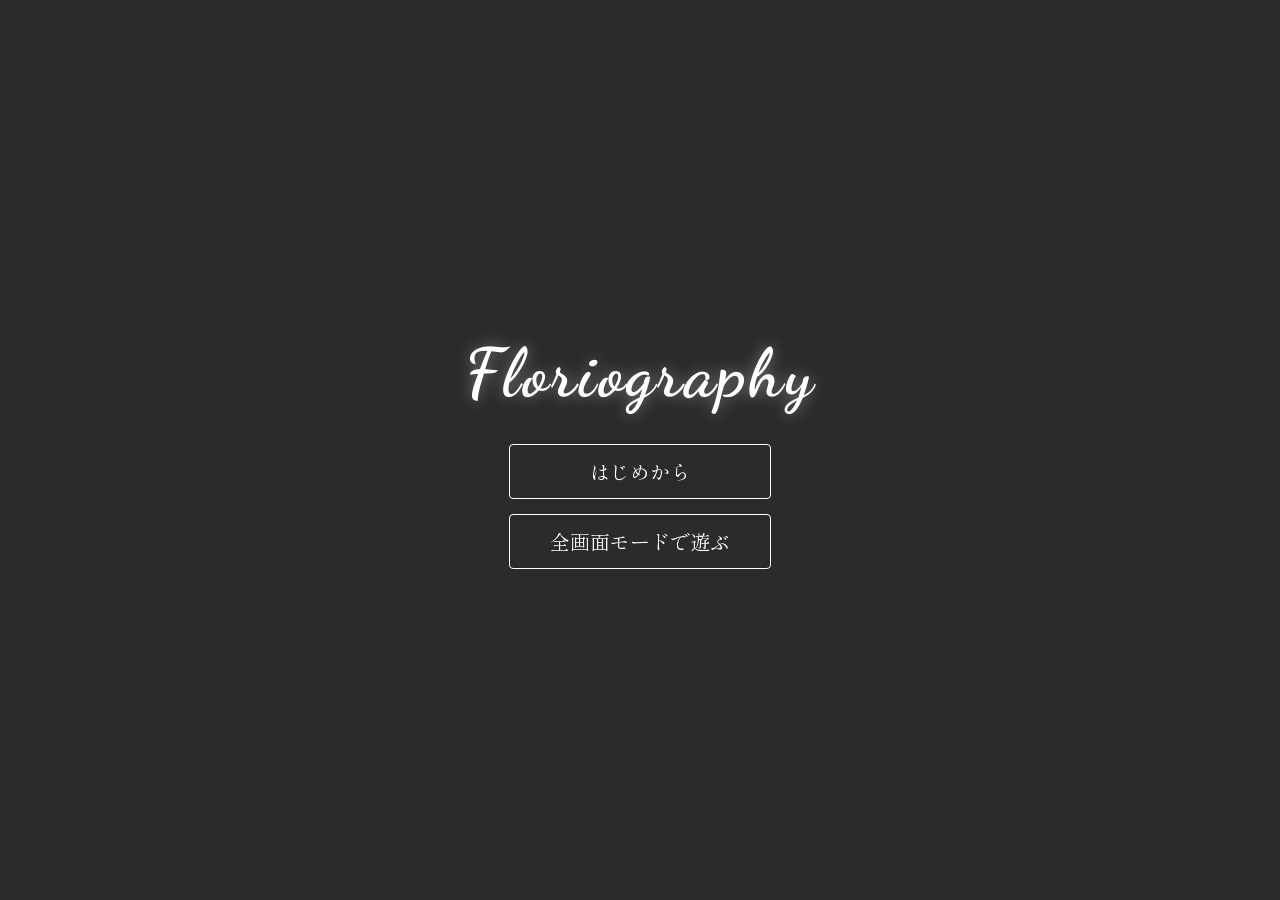
==== commit 00170f31: "Add files via upload" ====
--- a/index.html.html
+++ b/index.html.html
@@ -512,150 +512,132 @@
       100% { transform: translateY(-5px); }
     }
 
+
 /* =========================================================
-   スマートフォン対応
+   スマートフォン縦画面
    ========================================================= */
 
-@media (max-width: 700px) {
-
-  /* ゲーム画面 */
-  #game-container {
-    width: 100%;
-    height: 100vh;
-    height: 100dvh;
-
-    padding: 10px;
-
-    background-size: cover;
-    background-position: center;
-  }
-
-
-  /* タイトル */
-  #title-text {
-    font-size: 44px;
-    letter-spacing: 2px;
-  }
-
-
-  /* タイトル等の通常ボタン */
-  .btn {
-    padding: 11px 28px;
-    font-size: 16px;
-
-    min-height: 44px;
-  }
-
-
-  /* ゲーム本編 */
-  .game-screen {
+@media (max-width: 700px) and (orientation: portrait) {
+
+  html,
+  body {
     width: 100%;
     height: 100%;
-
-    padding-bottom: 12px;
-  }
-
-
-  /* 会話ボックス */
+    background-color: #111111;
+  }
+
+
+  body {
+    display: flex;
+    justify-content: center;
+    align-items: center;
+  }
+
+
+  #game-container {
+    width: 100vw;
+    aspect-ratio: 16 / 9;
+
+    height: auto;
+
+    max-height: 100vh;
+    max-height: 100dvh;
+
+    padding: 8px;
+
+    box-sizing: border-box;
+  }
+
+
+  #title-text {
+    font-size: 34px;
+  }
+
+
+  .btn {
+    padding: 7px 18px;
+    font-size: 12px;
+  }
+
+
+  .game-screen {
+    padding-bottom: 6px;
+  }
+
+
   .dialogue-box {
-    width: 96%;
-    max-width: none;
-
-    height: auto;
-    min-height: 145px;
-
-    padding: 16px 18px;
+    width: 94%;
+
+    height: 95px;
+    min-height: 0;
+
+    padding: 8px 12px;
+
+    font-size: 11px;
+    line-height: 1.45;
+  }
+
+
+  .character-name {
+    font-size: 11px;
+    margin-bottom: 3px;
+  }
+
+
+  #dialogue-text {
+    font-size: 11px;
+    line-height: 1.45;
+  }
+
+
+  .menu-trigger-container {
+    top: 5px;
+    right: 5px;
+  }
+
+
+  .sys-btn {
+    padding: 4px 8px;
+    font-size: 10px;
+    min-height: 28px;
+  }
+
+
+  .auto-btn {
+    top: 5px;
+    right: 82px;
+
+    font-size: 9px;
+    padding: 2px 5px;
+  }
+
+
+  .skip-btn {
+    top: 5px;
+    right: 41px;
+
+    font-size: 9px;
+    padding: 2px 5px;
+  }
+
+
+  .close-btn {
+    top: 5px;
+    right: 8px;
 
     font-size: 15px;
-    line-height: 1.65;
-  }
-
-
-  /* キャラクター名 */
-  .character-name {
-    font-size: 15px;
-    margin-bottom: 6px;
-  }
-
-
-  /* 会話本文 */
-  #dialogue-text {
-    font-size: 15px;
-    line-height: 1.65;
-
-    padding-right: 4px;
-  }
-
-
-  /* 次へマーク */
+  }
+
+
   .next-mark {
-    right: 8px;
-    bottom: 5px;
-
-    padding: 8px 10px;
-  }
-
-
-  /* MENU */
-  .menu-trigger-container {
-    top: 8px;
-    right: 8px;
-  }
-
-
-  .sys-btn {
-    padding: 7px 13px;
+    right: 6px;
+    bottom: 3px;
+
     font-size: 13px;
-
-    min-height: 40px;
-  }
-
-
-  /* AUTO / SKIP / × */
-  .auto-btn {
-    top: 7px;
-    right: 98px;
-
-    font-size: 12px;
-    padding: 3px 6px;
-  }
-
-
-  .skip-btn {
-    top: 7px;
-    right: 43px;
-
-    font-size: 12px;
-    padding: 3px 6px;
-  }
-
-
-  .close-btn {
-    top: 8px;
-    right: 10px;
-
-    font-size: 20px;
-  }
-
-
-  /* 名前入力画面 */
-  .input-screen {
-    width: 100%;
-
-    gap: 16px;
-  }
-
-
-  .input-prompt {
-    font-size: 18px;
-  }
-
-
-  .name-input {
-    font-size: 16px;
-
-    padding: 10px 8px;
-  }
+    padding: 4px 6px;
+  }
+}
+
 
 /* =========================================================
    スマートフォン横画面
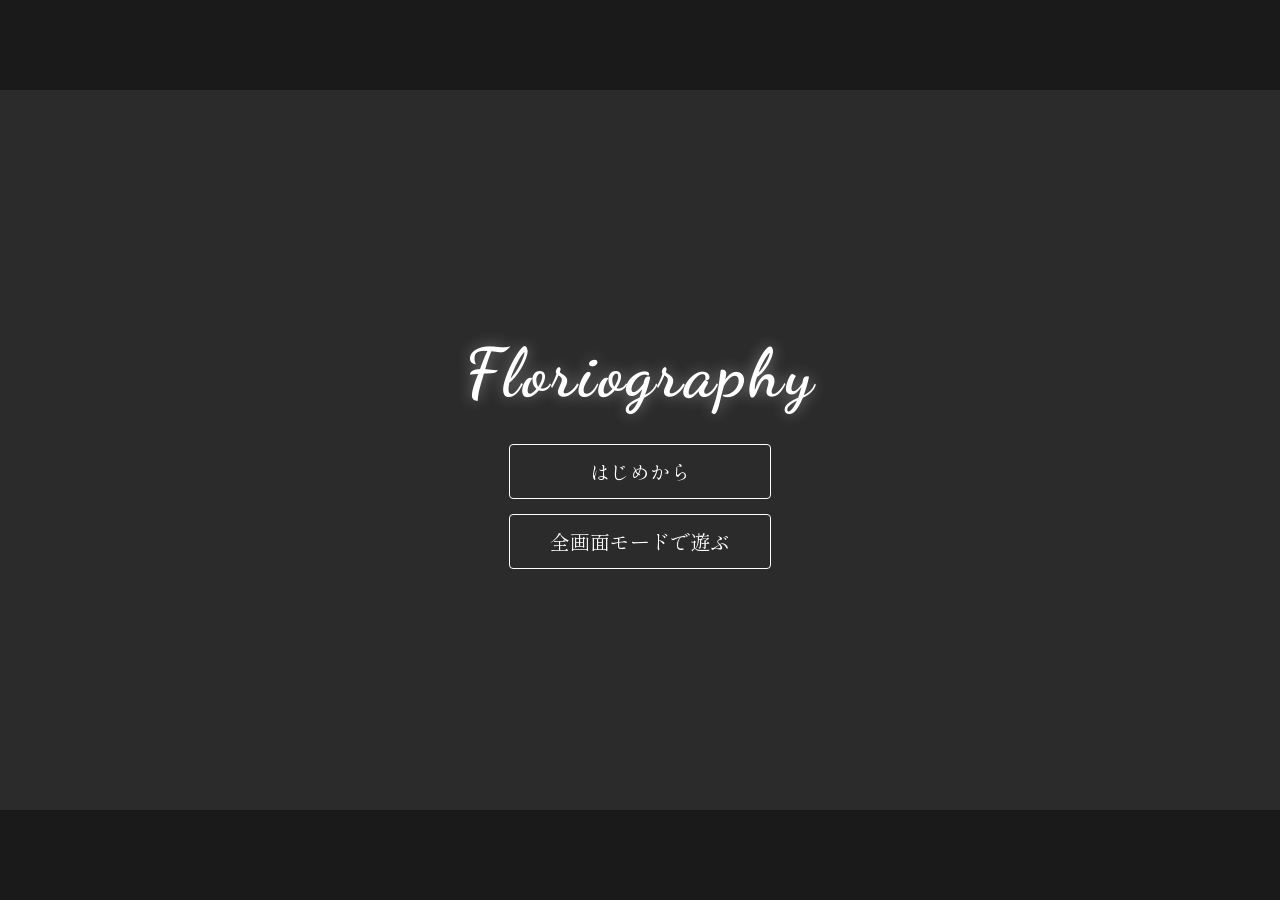
==== commit c0496e51: "Add files via upload" ====
--- a/index.html.html
+++ b/index.html.html
@@ -12,6 +12,28 @@
 
   <style>
     html, body {
+
+/* =========================================================
+   ゲーム画面全体
+   ========================================================= */
+
+#game-stage {
+  width: 1280px;
+  height: 720px;
+
+  position: absolute;
+
+  left: 50%;
+  top: 50%;
+
+  transform-origin: center center;
+
+  overflow: hidden;
+
+  background-color: #2b2b2b;
+}
+
+
       margin: 0;
       padding: 0;
       width: 100%;
@@ -23,31 +45,31 @@
       user-select: none;
     }
 
-    #game-container {
-      width: 100vw;
-      height: 100vh;
-      height: 100dvh;
-
-      background-color: #2b2b2b;
-
-      background-size: cover;
-      background-position: center;
-      background-repeat: no-repeat;
-
-      display: flex;
-      flex-direction: column;
-      justify-content: center;
-      align-items: center;
-      gap: 30px;
-      padding: 20px;
-      box-sizing: border-box;
-      transition: opacity 0.4s ease;
-      position: relative;
-    }
-
-    .fade-out {
-      opacity: 0;
-    }
+#game-container {
+  width: 100%;
+  height: 100%;
+
+  background-color: #2b2b2b;
+
+  background-size: cover;
+  background-position: center;
+  background-repeat: no-repeat;
+
+  display: flex;
+  flex-direction: column;
+  justify-content: center;
+  align-items: center;
+
+  gap: 30px;
+  padding: 20px;
+
+  box-sizing: border-box;
+
+  transition: opacity 0.4s ease;
+
+  position: relative;
+}
+
 
     /* --- タイトル画面 --- */
     #title-text {
@@ -85,8 +107,8 @@
     }
 
     /* --- 右上MENUボタン --- */
-    .menu-trigger-container {
-      position: fixed;
+.menu-trigger-container {
+  position: absolute;
       top: 15px;
       right: 15px;
       z-index: 1000;
@@ -117,8 +139,8 @@
 
     /* --- サイドバー UI --- */
     .sidebar-overlay {
-      position: fixed;
-      top: 0;
+      position: absolute;     
+       top: 0;
       left: 0;
       width: 100%;
       height: 100%;
@@ -135,7 +157,7 @@
     }
 
     .sidebar {
-      position: fixed;
+      position: absolute;
       top: 0;
       right: -280px;
       width: 200px;
@@ -204,7 +226,7 @@
 
     /* --- モーダル共通 --- */
     .slot-modal-overlay, .log-modal-overlay {
-      position: fixed;
+      position: absolute;
       top: 0;
       left: 0;
       width: 100%;
@@ -512,330 +534,48 @@
       100% { transform: translateY(-5px); }
     }
 
-
 /* =========================================================
-   スマートフォン縦画面
+   SKIPボタン
    ========================================================= */
 
-@media (max-width: 700px) and (orientation: portrait) {
-
-  html,
-  body {
-    width: 100%;
-    height: 100%;
-    background-color: #111111;
-  }
-
-
-  body {
-    display: flex;
-    justify-content: center;
-    align-items: center;
-  }
-
-
-  #game-container {
-    width: 100vw;
-    aspect-ratio: 16 / 9;
-
-    height: auto;
-
-    max-height: 100vh;
-    max-height: 100dvh;
-
-    padding: 8px;
-
-    box-sizing: border-box;
-  }
-
-
-  #title-text {
-    font-size: 34px;
-  }
-
-
-  .btn {
-    padding: 7px 18px;
-    font-size: 12px;
-  }
-
-
-  .game-screen {
-    padding-bottom: 6px;
-  }
-
-
-  .dialogue-box {
-    width: 94%;
-
-    height: 95px;
-    min-height: 0;
-
-    padding: 8px 12px;
-
-    font-size: 11px;
-    line-height: 1.45;
-  }
-
-
-  .character-name {
-    font-size: 11px;
-    margin-bottom: 3px;
-  }
-
-
-  #dialogue-text {
-    font-size: 11px;
-    line-height: 1.45;
-  }
-
-
-  .menu-trigger-container {
-    top: 5px;
-    right: 5px;
-  }
-
-
-  .sys-btn {
-    padding: 4px 8px;
-    font-size: 10px;
-    min-height: 28px;
-  }
-
-
-  .auto-btn {
-    top: 5px;
-    right: 82px;
-
-    font-size: 9px;
-    padding: 2px 5px;
-  }
-
-
-  .skip-btn {
-    top: 5px;
-    right: 41px;
-
-    font-size: 9px;
-    padding: 2px 5px;
-  }
-
-
-  .close-btn {
-    top: 5px;
-    right: 8px;
-
-    font-size: 15px;
-  }
-
-
-  .next-mark {
-    right: 6px;
-    bottom: 3px;
-
-    font-size: 13px;
-    padding: 4px 6px;
-  }
+.skip-btn {
+  position: absolute;
+  top: 8px;
+  right: 45px;
+
+  background: transparent;
+  border: 1px solid #888;
+  border-radius: 4px;
+
+  font-size: 14px;
+  color: #888;
+
+  padding: 2px 8px;
+
+  cursor: pointer;
+  transition: all 0.2s ease;
+
+  z-index: 20;
 }
 
+.skip-btn:hover {
+  color: #d4af37;
+  border-color: #d4af37;
+}
+
+/* SKIP実行中 */
+.skip-btn.active-skip {
+  color: #000;
+  background-color: #d4af37;
+  border-color: #d4af37;
+  font-weight: bold;
+}
+
 
 /* =========================================================
-   スマートフォン横画面
+   AUTOボタン
    ========================================================= */
 
-@media (max-width: 950px) and (orientation: landscape) {
-
-  #game-container {
-    padding: 8px;
-  }
-
-
-  #title-text {
-    font-size: 42px;
-  }
-
-
-  .game-screen {
-    padding-bottom: 8px;
-  }
-
-
-  .dialogue-box {
-    width: 92%;
-
-    min-height: 125px;
-    max-height: 42dvh;
-
-    padding: 13px 18px;
-
-    font-size: 14px;
-    line-height: 1.55;
-  }
-
-
-  #dialogue-text {
-    font-size: 14px;
-    line-height: 1.55;
-  }
-
-
-  .character-name {
-    font-size: 14px;
-    margin-bottom: 4px;
-  }
-
-
-  .menu-trigger-container {
-    top: 6px;
-    right: 6px;
-  }
-
-
-  .sys-btn {
-    min-height: 36px;
-
-    padding: 5px 12px;
-  }
-
-
-  .slot-modal,
-  .config-modal {
-    max-height: 90dvh;
-  }
-
-
-  .log-modal {
-    height: 90dvh;
-  }
-}
-
-
-  /* サイドメニュー */
-  .sidebar {
-    width: min(82vw, 260px);
-
-    padding: 24px 16px;
-  }
-
-
-  /* セーブ・ロード画面 */
-  .slot-modal {
-    width: 94%;
-
-    max-height: 88vh;
-    max-height: 88dvh;
-
-    padding: 18px;
-
-    gap: 14px;
-  }
-
-
-  .slot-modal-header {
-    font-size: 18px;
-  }
-
-
-  .slot-list {
-    max-height: 62vh;
-    max-height: 62dvh;
-  }
-
-
-  .slot-item {
-    padding: 12px 14px;
-
-    flex-direction: column;
-    align-items: flex-start;
-
-    gap: 5px;
-  }
-
-
-  /* バックログ */
-  .log-modal {
-    width: 94%;
-    height: 86vh;
-    height: 86dvh;
-
-    padding: 16px;
-  }
-
-
-  .log-modal-header {
-    font-size: 18px;
-  }
-
-
-  .log-text {
-    font-size: 14px;
-  }
-
-
-  /* Config */
-  .config-modal {
-    width: 94%;
-
-    padding: 18px;
-  }
-
-
-  /* 名前確認 */
-  .name-confirm-box {
-    width: 90%;
-
-    padding: 22px 18px;
-  }
-
-
-  .name-confirm-text {
-    font-size: 17px;
-  }
-
-
-  .name-confirm-player-name {
-    font-size: 21px;
-  }
-
-
-  .name-confirm-btn {
-    min-width: 90px;
-
-    padding: 10px 18px;
-  }
-}
-
-    /* SKIPボタン */
-    .skip-btn {
-      position: absolute;
-      top: 8px;
-      right: 45px;
-      background: transparent;
-      border: 1px solid #888;
-      border-radius: 4px;
-      font-size: 14px;
-      color: #888;
-      padding: 2px 8px;
-      cursor: pointer;
-      transition: all 0.2s ease;
-      z-index: 20;
-    }
-
-    .skip-btn:hover {
-      color: #d4af37;
-      border-color: #d4af37;
-    }
-
-    /* スキップ実行中のボタン点灯スタイル */
-    .skip-btn.active-skip {
-      color: #000;
-      background-color: #d4af37;
-      border-color: #d4af37;
-      font-weight: bold;
-    }
-
-
-    /* AUTOボタン */
 .auto-btn {
   position: absolute;
   top: 8px;
@@ -851,7 +591,6 @@
   padding: 2px 8px;
 
   cursor: pointer;
-
   transition: all 0.2s ease;
 
   z-index: 20;
@@ -870,7 +609,10 @@
   font-weight: bold;
 }
 
-     /* --- 名前確認ウィンドウ --- */
+
+/* =========================================================
+   名前確認ウィンドウ
+   ========================================================= */
 
 .name-confirm-overlay {
   position: absolute;
@@ -886,9 +628,8 @@
 
   z-index: 100;
 
-  /* 最初は背景をほぼ透明に */
+  /* 最初は背景を透明に */
   background-color: rgba(0, 0, 0, 0);
-
   backdrop-filter: blur(0px);
 
   transition:
@@ -917,18 +658,17 @@
   text-align: center;
 
   box-shadow: 0 0 20px rgba(0, 0, 0, 0.7);
+
+  /* 最初は透明 */
+  opacity: 0;
+
+  /* 0.12秒遅れてフェード開始 */
+  transition:
+    opacity 0.4s ease 0.5s;
 }
-
-  opacity: 0;
-  transform: translateY(8px) scale(0.98);
-
-  transition:
-  opacity 0.28s ease 1.2 s ;
-  transform 0.28s ease;
 
 .name-confirm-overlay.show .name-confirm-box {
   opacity: 1;
-  transform: translateY(0) scale(1);
 }
 
 .name-confirm-text {
@@ -942,6 +682,7 @@
 
 .name-confirm-player-name {
   color: #d4af37;
+
   font-size: 23px;
   font-weight: bold;
 
@@ -951,6 +692,7 @@
 .name-confirm-buttons {
   display: flex;
   justify-content: center;
+
   gap: 20px;
 }
 
@@ -978,120 +720,13 @@
   color: #000000;
 }
 
-/* =========================================================
-   名前確認ウィンドウ
-   ========================================================= */
-
-.name-confirm-overlay {
-  position: absolute;
-  top: 0;
-  left: 0;
-
-  width: 100%;
-  height: 100%;
-
-  display: flex;
-  justify-content: center;
-  align-items: center;
-
-  z-index: 100;
-
-  /* 最初は背景を透明に */
-  background-color: rgba(0, 0, 0, 0);
-  backdrop-filter: blur(0px);
-
-  transition:
-    background-color 0.45s ease,
-    backdrop-filter 0.45s ease;
-}
-
-.name-confirm-overlay.show {
-  background-color: rgba(0, 0, 0, 0.65);
-  backdrop-filter: blur(2px);
-}
-
-.name-confirm-box {
-  width: 90%;
-  max-width: 420px;
-
-  background-color: rgba(25, 25, 25, 0.97);
-
-  border: 1px solid #d4af37;
-  border-radius: 8px;
-
-  padding: 30px;
-
-  box-sizing: border-box;
-
-  text-align: center;
-
-  box-shadow: 0 0 20px rgba(0, 0, 0, 0.7);
-
-  /* 最初は透明 */
-  opacity: 0;
-
-  /* 0.12秒遅れてフェード開始 */
-  transition:
-    opacity 0.4s ease 0.5s;
-}
-
-.name-confirm-overlay.show .name-confirm-box {
-  opacity: 1;
-}
-
-.name-confirm-text {
-  font-size: 19px;
-  line-height: 1.8;
-
-  margin-bottom: 25px;
-
-  color: #ffffff;
-}
-
-.name-confirm-player-name {
-  color: #d4af37;
-
-  font-size: 23px;
-  font-weight: bold;
-
-  margin: 8px 0;
-}
-
-.name-confirm-buttons {
-  display: flex;
-  justify-content: center;
-
-  gap: 20px;
-}
-
-.name-confirm-btn {
-  min-width: 100px;
-
-  padding: 10px 25px;
-
-  font-size: 16px;
-  font-family: 'Shippori Mincho', serif;
-
-  background-color: transparent;
-  color: #ffffff;
-
-  border: 1px solid #d4af37;
-  border-radius: 4px;
-
-  cursor: pointer;
-
-  transition: all 0.2s ease;
-}
-
-.name-confirm-btn:hover {
-  background-color: #d4af37;
-  color: #000000;
-}
-
   </style>
 </head>
 
 <body>
+
+  <div id="game-stage">
+
 
   <!-- ゲーム画面本体 -->
   <div id="game-container"></div>
@@ -1148,18 +783,58 @@
     </div>
   </div>
 
+  </div>
+
 <script>
 
   // =========================================================
   // DOM取得
   // =========================================================
 
-  const gameContainer =
-    document.getElementById('game-container');
-
-  const menuContainer =
-    document.getElementById('menu-trigger-container');
-
+const gameStage =
+  document.getElementById('game-stage');
+
+const gameContainer =
+  document.getElementById('game-container');
+
+const menuContainer =
+  document.getElementById('menu-trigger-container');
+
+
+// =========================================================
+// ゲーム画面全体のサイズ調整
+// =========================================================
+
+const GAME_WIDTH = 1280;
+const GAME_HEIGHT = 720;
+
+function resizeGameScreen() {
+
+  const viewportWidth =
+    window.innerWidth;
+
+  const viewportHeight =
+    window.innerHeight;
+
+
+  const scaleX =
+    viewportWidth / GAME_WIDTH;
+
+  const scaleY =
+    viewportHeight / GAME_HEIGHT;
+
+
+  // 縦横とも画面内に収まる最大倍率
+  const scale =
+    Math.min(
+      scaleX,
+      scaleY
+    );
+
+
+  gameStage.style.transform =
+    `translate(-50%, -50%) scale(${scale})`;
+}
 
   // =========================================================
   // プレイヤーデータ
@@ -4313,6 +3988,8 @@
   'DOMContentLoaded',
   () => {
 
+    resizeGameScreen();
+
     initUIEvents();
 
 
@@ -4338,6 +4015,12 @@
   }
 );
 
+
+   window.addEventListener(
+  'resize',
+  resizeGameScreen
+);
+
 </script>
 
 
